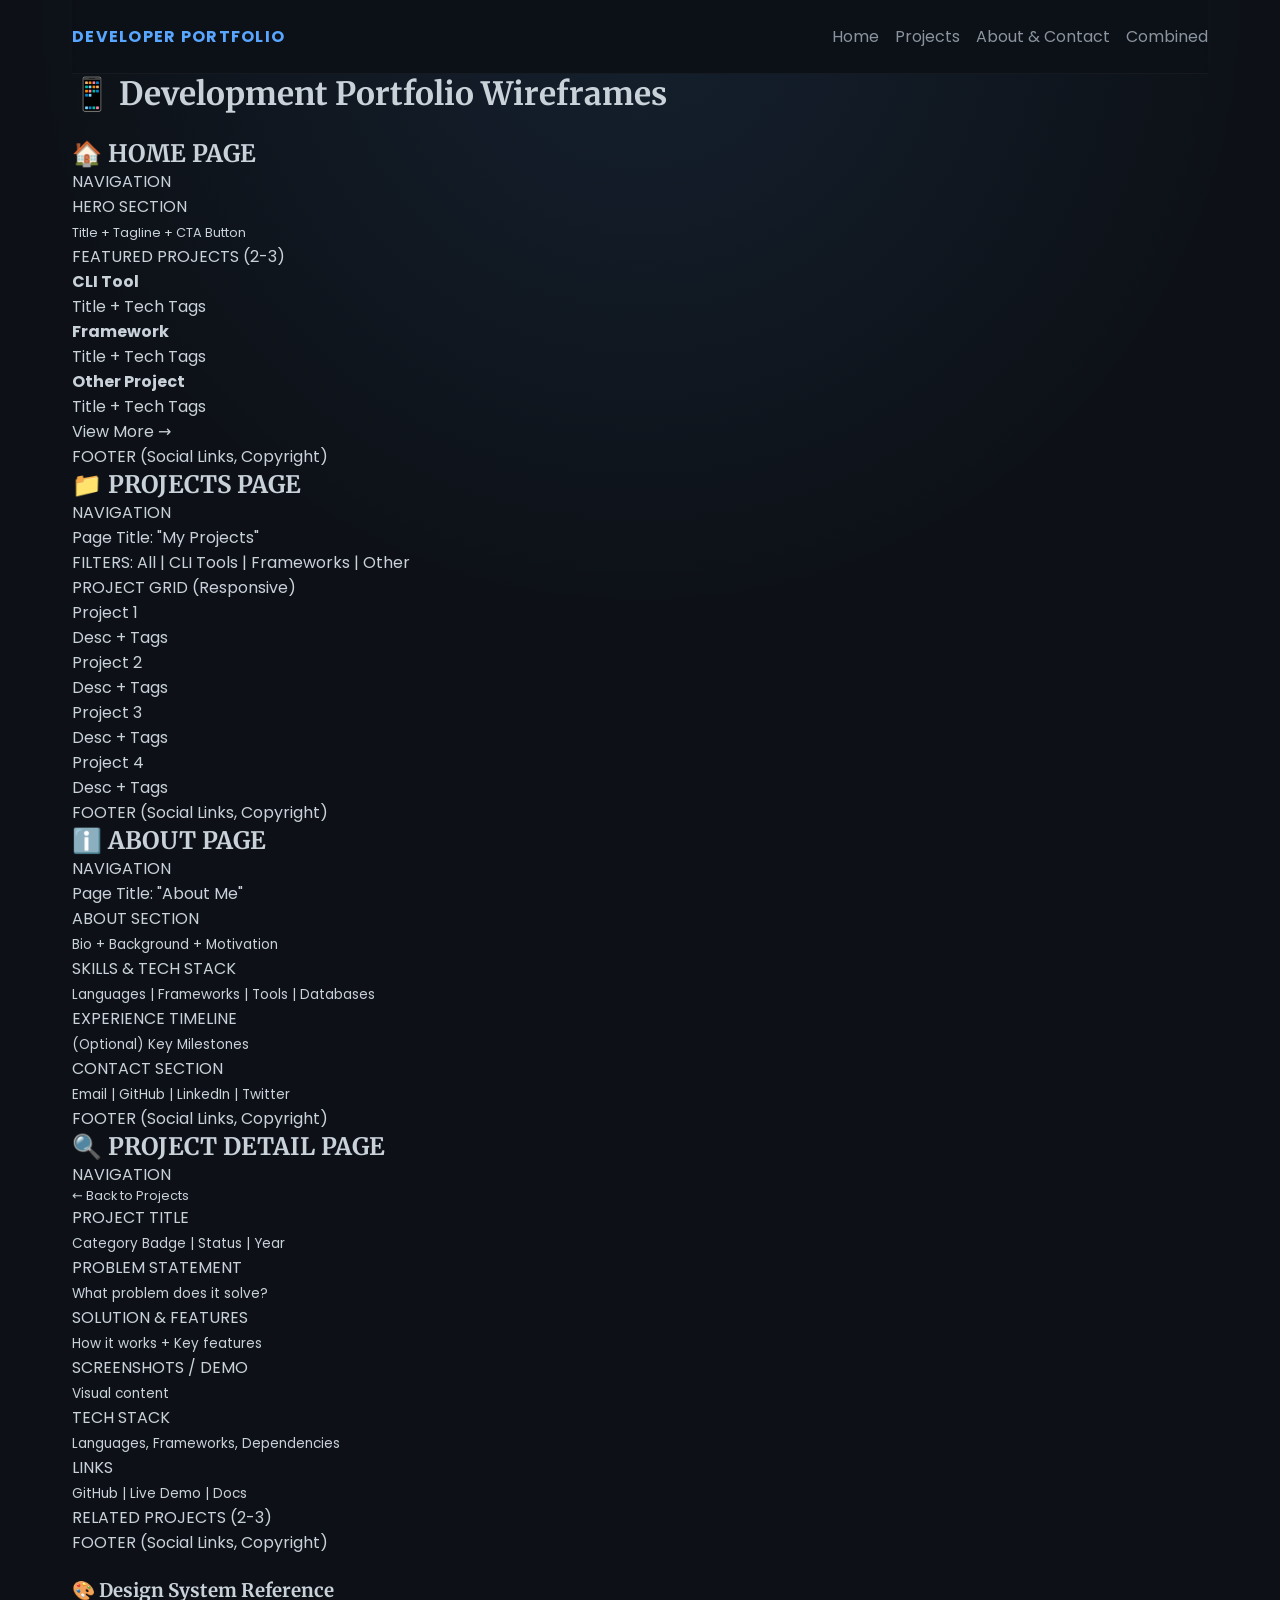
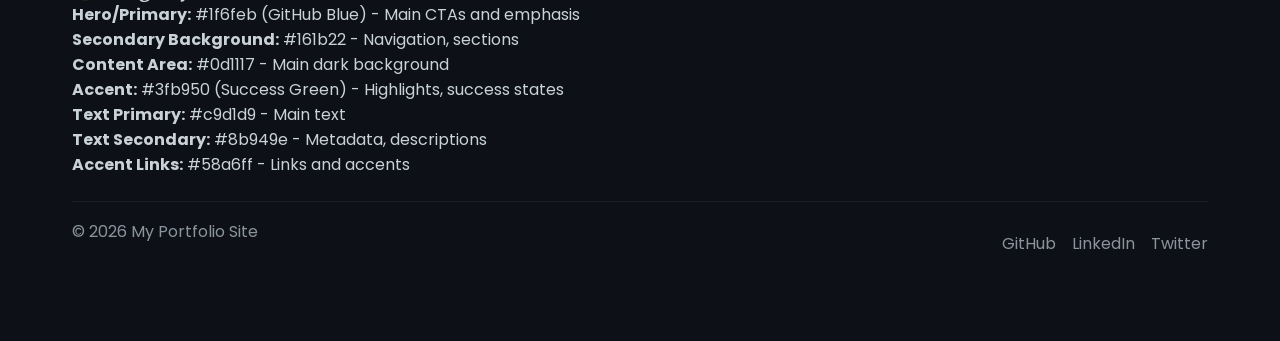
==== wireframe.html @ 4be0aa5b "1st commit" ====
<!DOCTYPE html>
<html lang="en">
<head>
    <meta charset="UTF-8">
    <meta name="viewport" content="width=device-width, initial-scale=1.0">
    <title>Development Portfolio Wireframes</title>
    <link rel="stylesheet" href="styles.css">
</head>
<body>
    <div class="site-wrapper">
        <header class="site-header" aria-label="Primary navigation">
            <nav class="header-nav">
                <span class="header-brand">Developer Portfolio</span>
                <div class="header-links">
                    <a href="index.html">Home</a>
                    <a href="projects.html">Projects</a>
                    <a href="about.html">About & Contact</a>
                    <a href="combined.html">Combined</a>
                </div>
            </nav>
        </header>
        <main class="page-main">
        <h1>📱 Development Portfolio Wireframes</h1>
        
        <div class="wireframes-grid">
            <!-- HOME PAGE -->
            <div class="wireframe">
                <h2>🏠 HOME PAGE</h2>
                
                <div class="wf-section wf-header">NAVIGATION</div>
                
                <div class="wf-section wf-hero">
                    HERO SECTION<br>
                    <span style="font-size: 0.8em;">Title + Tagline + CTA Button</span>
                </div>
                
                <div class="wf-section wf-main">FEATURED PROJECTS (2-3)</div>
                
                <div class="wf-grid">
                    <div class="wf-card">
                        <strong>CLI Tool</strong><br>
                        Title + Tech Tags
                    </div>
                    <div class="wf-card">
                        <strong>Framework</strong><br>
                        Title + Tech Tags
                    </div>
                    <div class="wf-card">
                        <strong>Other Project</strong><br>
                        Title + Tech Tags
                    </div>
                    <div class="wf-card">
                        View More →
                    </div>
                </div>
                
                <div class="wf-section wf-footer">FOOTER (Social Links, Copyright)</div>
            </div>
            
            <!-- PROJECTS PAGE -->
            <div class="wireframe">
                <h2>📁 PROJECTS PAGE</h2>
                
                <div class="wf-section wf-header">NAVIGATION</div>
                
                <div class="wf-section">Page Title: "My Projects"</div>
                
                <div class="wf-section wf-nav">
                    FILTERS: All | CLI Tools | Frameworks | Other
                </div>
                
                <div class="wf-section wf-main">PROJECT GRID (Responsive)</div>
                
                <div class="wf-grid">
                    <div class="wf-card">
                        Project 1<br>
                        Desc + Tags
                    </div>
                    <div class="wf-card">
                        Project 2<br>
                        Desc + Tags
                    </div>
                    <div class="wf-card">
                        Project 3<br>
                        Desc + Tags
                    </div>
                    <div class="wf-card">
                        Project 4<br>
                        Desc + Tags
                    </div>
                </div>
                
                <div class="wf-section wf-footer">FOOTER (Social Links, Copyright)</div>
            </div>
            
            <!-- ABOUT PAGE -->
            <div class="wireframe">
                <h2>ℹ️ ABOUT PAGE</h2>
                
                <div class="wf-section wf-header">NAVIGATION</div>
                
                <div class="wf-section">Page Title: "About Me"</div>
                
                <div class="wf-section">
                    ABOUT SECTION<br>
                    <span style="font-size: 0.85em;">Bio + Background + Motivation</span>
                </div>
                
                <div class="wf-section">
                    SKILLS & TECH STACK<br>
                    <span style="font-size: 0.85em;">Languages | Frameworks | Tools | Databases</span>
                </div>
                
                <div class="wf-section">
                    EXPERIENCE TIMELINE<br>
                    <span style="font-size: 0.85em;">(Optional) Key Milestones</span>
                </div>
                
                <div class="wf-section">
                    CONTACT SECTION<br>
                    <span style="font-size: 0.85em;">Email | GitHub | LinkedIn | Twitter</span>
                </div>
                
                <div class="wf-section wf-footer">FOOTER (Social Links, Copyright)</div>
            </div>
            
            <!-- PROJECT DETAIL PAGE -->
            <div class="wireframe">
                <h2>🔍 PROJECT DETAIL PAGE</h2>
                
                <div class="wf-section wf-header">NAVIGATION</div>
                
                <div class="wf-section" style="font-size: 0.8em;">← Back to Projects</div>
                
                <div class="wf-section wf-hero">
                    PROJECT TITLE<br>
                    <span style="font-size: 0.85em;">Category Badge | Status | Year</span>
                </div>
                
                <div class="wf-section">
                    PROBLEM STATEMENT<br>
                    <span style="font-size: 0.85em;">What problem does it solve?</span>
                </div>
                
                <div class="wf-section">
                    SOLUTION & FEATURES<br>
                    <span style="font-size: 0.85em;">How it works + Key features</span>
                </div>
                
                <div class="wf-section">
                    SCREENSHOTS / DEMO<br>
                    <span style="font-size: 0.85em;">Visual content</span>
                </div>
                
                <div class="wf-section">
                    TECH STACK<br>
                    <span style="font-size: 0.85em;">Languages, Frameworks, Dependencies</span>
                </div>
                
                <div class="wf-section">
                    LINKS<br>
                    <span style="font-size: 0.85em;">GitHub | Live Demo | Docs</span>
                </div>
                
                <div class="wf-section">
                    RELATED PROJECTS (2-3)
                </div>
                
                <div class="wf-section wf-footer">FOOTER (Social Links, Copyright)</div>
            </div>
        </div>
        
        <!-- LEGEND -->
        <div class="legend">
            <h3>🎨 Design System Reference</h3>
            <div class="legend-item">
                <div class="legend-box color-hero"></div>
                <span><strong>Hero/Primary:</strong> #1f6feb (GitHub Blue) - Main CTAs and emphasis</span>
            </div>
            <div class="legend-item">
                <div class="legend-box color-nav"></div>
                <span><strong>Secondary Background:</strong> #161b22 - Navigation, sections</span>
            </div>
            <div class="legend-item">
                <div class="legend-box color-content"></div>
                <span><strong>Content Area:</strong> #0d1117 - Main dark background</span>
            </div>
            <div class="legend-item">
                <div class="legend-box color-accent"></div>
                <span><strong>Accent:</strong> #3fb950 (Success Green) - Highlights, success states</span>
            </div>
            <div class="legend-item">
                <span><strong>Text Primary:</strong> #c9d1d9 - Main text</span>
            </div>
            <div class="legend-item">
                <span><strong>Text Secondary:</strong> #8b949e - Metadata, descriptions</span>
            </div>
            <div class="legend-item">
                <span><strong>Accent Links:</strong> #58a6ff - Links and accents</span>
            </div>
        </div>
        <footer class="site-footer">
            <p>&copy; 2026 My Portfolio Site</p>
            <div class="footer-links">
                <a href="https://github.com" target="_blank">GitHub</a>
                <a href="https://linkedin.com" target="_blank">LinkedIn</a>
                <a href="https://twitter.com" target="_blank">Twitter</a>
            </div>
        </footer>
    </main>
    </div>
    <script src="scripts.js"></script>
</body>
</html>
---- styles.css ----
/* Shared portfolio styles */
@import url('https://fonts.googleapis.com/css2?family=Merriweather:wght@400;700&family=Poppins:wght@300;400;600;700&display=swap');

:root {
    color-scheme: dark;
    /* color palette */
    --bg: #0d1117;
    --surface: #161b22;
    --surface-strong: #21262d;
    --border: #30363d;
    --accent: #58a6ff;
    --accent-strong: #79c0ff;
    --text: #c9d1d9;
    --muted: #8b949e;
    --success: #3fb950;
    --shadow: 0 18px 45px rgba(0, 0, 0, 0.25);

    /* spacing scale (multiples of 8px) */
    --space-1: 8px;
    --space-2: 16px;
    --space-3: 24px;
    --space-4: 32px;
    --space-5: 40px;
    --space-6: 48px;

    /* border radius tokens */
    --radius-sm: 8px;
    --radius-md: 16px;
    --radius-lg: 24px;
}

* {
    box-sizing: border-box;
}

html {
    scroll-behavior: smooth;
}

body {
    margin: 0;
    min-height: 100vh;
    font-family: 'Poppins', system-ui, -apple-system, BlinkMacSystemFont, "Segoe UI", sans-serif;
    background: radial-gradient(circle at top, rgba(88, 166, 255, 0.10), transparent 30%), var(--bg);
    color: var(--text);
}

h1, h2, h3, h4, h5, h6 {
    font-family: 'Merriweather', serif;
    font-weight: 700;
    color: var(--text);
    margin: 0;
}

a {
    color: inherit;
    text-decoration: none;
}

img {
    max-width: 100%;
}

button {
    font: inherit;
}

.site-wrapper {
    max-width: 1200px;
    margin: 0 auto;
    padding: 0 var(--space-3) var(--space-6);
}

.site-header,
.site-footer {
    width: 100%;
    padding: var(--space-3) 0;
}

.site-header {
    position: sticky;
    top: 0;
    z-index: 10;
    background: rgba(13, 17, 23, 0.92);
    backdrop-filter: blur(18px);
    border-bottom: 1px solid rgba(255, 255, 255, 0.04);
}

.header-nav {
    display: flex;
    align-items: center;
    justify-content: space-between;
    gap: 16px;
    flex-wrap: wrap;
}

.header-brand {
    font-size: 1rem;
    font-weight: 700;
    letter-spacing: 0.08em;
    text-transform: uppercase;
    color: var(--accent);
}

.header-links {
    display: flex;
    align-items: center;
    justify-content: flex-end;
    gap: var(--space-2);
    flex-wrap: wrap;
}

.header-links a {
    color: var(--muted);
    transition: color 0.2s ease;
}

.header-links a.active,
.header-links a:hover {
    color: var(--accent);
}

.hero,
.section-block {
    background: var(--surface);
    border: 1px solid var(--border);
    border-radius: 24px;
    box-shadow: var(--shadow);
}

.hero {
    padding: 48px;
    margin: 32px 0;
}

.hero h1 {
    margin: 0 0 18px;
    font-size: clamp(2.4rem, 4vw, 4.2rem);
    line-height: 1.02;
    color: var(--accent);
}

.hero p {
    margin: 0 0 28px;
    max-width: 720px;
    line-height: 1.8;
    color: var(--muted);
}

.cta-button,
.view-details,
.view-all,
.project-link,
.breadcrumb a {
    display: inline-flex;
    align-items: center;
    justify-content: center;
    gap: 0.5rem;
    padding: var(--space-2) var(--space-3);
    border-radius: 999px;
    border: 1px solid transparent;
    background: var(--accent);
    color: #0d1117;
    font-weight: 700;
    transition: transform 0.2s ease, background-color 0.2s ease;
}

.cta-button:hover,
.view-details:hover,
.view-all:hover,
.project-link:hover,
.breadcrumb a:hover {
    transform: translateY(-1px);
    background: #79c0ff;
}

.comparison-grid,
.featured-projects,
.projects-grid,
.skills-grid,
.experience-grid,
.project-card,
.related-projects,
.project-links,
.tech-stack-list {
    display: grid;
    gap: 20px;
}

.comparison-grid {
    grid-template-columns: repeat(auto-fit, minmax(300px, 1fr));
}

.comparison-card {
    background: rgba(255, 255, 255, 0.03);
    border: 1px solid rgba(115, 132, 145, 0.12);
    border-radius: 18px;
    padding: 24px;
}

.comparison-card h3 {
    margin-top: 0;
    color: var(--accent);
}

.comparison-card ul {
    margin: 16px 0 0;
    padding-left: 20px;
    color: var(--muted);
}

.comparison-card li {
    margin-bottom: 8px;
}

.iframe-grid {
    grid-template-columns: repeat(auto-fit, minmax(320px, 1fr));
}

.preview-panel {
    background: rgba(255, 255, 255, 0.03);
    border: 1px solid rgba(115, 132, 145, 0.12);
    border-radius: var(--radius-md);
    overflow: hidden;
    display: grid;
    gap: var(--space-1);
}

.panel-heading {
    display: flex;
    justify-content: space-between;
    align-items: flex-start;
    gap: var(--space-2);
    padding: var(--space-2) var(--space-3);
    border-bottom: 1px solid rgba(115, 132, 145, 0.12);
}

.panel-heading h3 {
    margin: 0;
    font-size: 1.1rem;
}

.panel-heading .preview-note {
margin: var(--space-1) 0 0;
    font-size: 0.95rem;
    color: var(--muted);
    max-width: 280px;
}

.panel-heading a {
    color: var(--accent);
    font-weight: 700;
    white-space: nowrap;
}

.preview-frame {
    width: 100%;
    min-height: 550px;
    border: none;
    background: #0d1117;
}

@media (max-width: 900px) {
    .preview-frame {
        min-height: 520px;
    }
}

@media (max-width: 620px) {
    .preview-frame {
        min-height: 420px;
    }
}

.featured-projects h2,
.projects-page h1,
.about-page h1,
.project-detail-page h1,
.section-title {
    font-size: 1.75rem;
    margin-bottom: 12px;
    color: var(--text);
}

.project-card,
.related-project-card,
.skill-category,
.experience-item,
.contact-section,
.tech-item,
.screenshot-placeholder,
.code-snippet,
.project-links .link-group,
.project-hero,
.problem-statement,
.solution-section,
.tech-stack-section,
.related-projects {
    padding: 24px;
}

.project-card,
.related-project-card,
.skill-category,
.experience-item,
.screenshot-placeholder,
.code-snippet,
.project-links .link-group,
.tech-stack-item {
    border-radius: 18px;
    background: rgba(255, 255, 255, 0.03);
    border: 1px solid rgba(115, 132, 145, 0.12);
}

.project-card h3,
.related-project-card h3,
.skill-category h3,
.experience-item h3 {
    margin: 0 0 10px;
    color: #ffffff;
}

.project-card p,
.related-project-card p,
.skill-category p,
.experience-item p,
.tech-item,
.contact-info p,
.project-hero p {
    margin: 0;
    color: var(--muted);
    line-height: 1.75;
}

.tech-tags,
.skill-list,
.project-metadata,
.contact-info {
    display: flex;
    flex-wrap: wrap;
    gap: 10px;
    align-items: center;
}

.tag,
.skill-tag,
.category-badge,
.status-badge,
.year,
.breadcrumb a,
.filter-btn {
    display: inline-flex;
    align-items: center;
    padding: var(--space-1) var(--space-2);
    border-radius: 999px;
    background: rgba(88, 166, 255, 0.12);
    color: var(--muted);
    font-size: 0.85rem;
}

.category-badge,
.status-badge,
.year {
    font-weight: 700;
    color: var(--text);
    background: rgba(56, 139, 255, 0.16);
}

.status-badge {
    background: rgba(63, 185, 80, 0.16);
}

.project-metadata {
    gap: 12px;
    margin-top: 16px;
}

.filters {
    grid-template-columns: repeat(4, minmax(0, auto));
    margin-bottom: 24px;
}

.filter-btn {
    border: 1px solid rgba(255, 255, 255, 0.08);
    background: var(--surface);
    cursor: pointer;
    transition: background-color 0.2s ease, border-color 0.2s ease;
}

.filter-btn:hover,
.filter-btn.active {
    background: rgba(88, 166, 255, 0.16);
    border-color: var(--accent);
    color: var(--accent);
}

.projects-grid {
    grid-template-columns: repeat(auto-fit, minmax(260px, 1fr));
}

.project-card .category-badge {
    margin-top: 16px;
}

.view-more {
    display: flex;
    justify-content: center;
    margin-top: 20px;
}

.about-section,
.skills-section,
.experience-section,
.contact-section,
.project-hero,
.problem-statement,
.solution-section,
.tech-stack-section,
.related-projects {
    margin-bottom: 24px;
}

.skills-grid {
    grid-template-columns: repeat(auto-fit, minmax(220px, 1fr));
}

.skill-category {
    display: grid;
    gap: 16px;
}

.skill-list {
    justify-content: flex-start;
}

.skill-tag {
    background: rgba(63, 185, 80, 0.14);
    color: #b5f2a1;
}

.experience-grid {
    display: grid;
    gap: 16px;
}

.experience-item .time-period {
    margin: 8px 0 0;
    color: var(--accent);
    font-size: 0.95rem;
}

.contact-info {
    display: grid;
    gap: 12px;
}

.contact-info a {
    color: var(--accent);
}

.project-hero {
    display: grid;
    gap: 16px;
}

.project-header {
    display: flex;
    flex-wrap: wrap;
    justify-content: space-between;
    gap: 16px;
    align-items: flex-start;
}

.project-header h1 {
    margin: 0;
    font-size: clamp(2rem, 3vw, 3rem);
}

.project-tagline {
    max-width: 720px;
}

.screenshot-placeholder {
    min-height: 180px;
    display: grid;
    place-items: center;
    text-align: center;
    color: var(--muted);
}

.code-snippet {
    background: #010409;
    border: 1px solid rgba(115, 132, 145, 0.12);
    overflow-x: auto;
}

.code-snippet pre {
    margin: 0;
    padding: 20px;
    color: #c9d1d9;
    font-family: ui-monospace, SFMono-Regular, Menlo, Monaco, Consolas, "Liberation Mono", "Courier New", monospace;
    font-size: 0.95rem;
    line-height: 1.65;
}

.project-links .link-group {
    border: none;
    background: rgba(0, 0, 0, 0.06);
}

.project-links .link-group a {
    width: 100%;
    display: block;
    color: var(--text);
}

.related-projects {
    grid-template-columns: repeat(auto-fit, minmax(240px, 1fr));
}

.site-footer {
    display: flex;
    justify-content: space-between;
    align-items: center;
    flex-wrap: wrap;
    gap: 10px;
    padding-top: 16px;
    border-top: 1px solid rgba(255, 255, 255, 0.06);
    color: var(--muted);
}

.footer-links {
    display: flex;
    gap: 16px;
    flex-wrap: wrap;
}

.footer-links a {
    color: var(--muted);
}

.footer-links a:hover {
    color: var(--accent);
}

@media (max-width: 860px) {
    .hero,
    .project-card,
    .skill-category,
    .experience-item,
    .project-hero,
    .problem-statement,
    .solution-section,
    .tech-stack-section,
    .related-projects,
    .project-links {
        padding: 20px;
    }

    .filters {
        grid-template-columns: repeat(2, minmax(0, 1fr));
    }

    .header-nav {
        justify-content: center;
    }
}

.breadcrumb {
    margin-bottom: 16px;
}

.breadcrumb a {
    display: inline-flex;
    color: var(--accent);
    font-weight: 700;
}

#main {
    padding-top: var(--space-4);
}

/* Two-column layout: main content + sidebar. Uses CSS Grid and is responsive. */
.two-column {
    display: grid;
    grid-template-columns: 1fr 320px;
    gap: var(--space-4);
    align-items: start;
}

/* Make the sidebar collapse under main content on small screens */
@media (max-width: 900px) {
    .two-column {
        grid-template-columns: 1fr;
    }
}

/* Page main uses grid for vertical rhythm */
.page-main {
    display: grid;
    gap: var(--space-3);
}

/* Baseline content styles to avoid unstyled default output */
p {
    margin: 0 0 var(--space-3) 0;
    color: var(--muted);
    line-height: 1.7;
}

ul, ol {
    margin: 0 0 var(--space-3) 0;
    padding-left: 1.25rem;
    color: var(--muted);
}

li {
    margin-bottom: calc(var(--space-1) / 2);
}

nav ul {
    list-style: none;
    margin: 0;
    padding: 0;
    display: flex;
    gap: var(--space-2);
    align-items: center;
}

/* Form controls: consistent sizing and spacing */
input[type="text"],
input[type="email"],
textarea,
select {
    width: 100%;
    padding: var(--space-2);
    border-radius: var(--radius-sm);
    border: 1px solid var(--border);
    background: var(--surface);
    color: var(--text);
    outline: none;
}

input:focus, textarea:focus, select:focus {
    border-color: var(--accent);
    box-shadow: 0 0 0 4px rgba(88,166,255,0.06);
}

/* Make images that sit in columns behave */
.column-img {
    width: 100%;
    height: auto;
    display: block;
    border-radius: var(--radius-sm);
}

/* Small utility classes */
.text-muted { color: var(--muted); }
.text-center { text-align: center; }
.mb-1 { margin-bottom: var(--space-1); }
.mb-2 { margin-bottom: var(--space-2); }
.mb-3 { margin-bottom: var(--space-3); }

@media (max-width: 768px) {
    /* Tablet adjustments */
    .site-wrapper {
        padding: 0 var(--space-2) var(--space-5);
    }

    .hero {
        padding: var(--space-3);
    }

    .preview-frame {
        min-height: 480px;
    }

    .comparison-grid,
    .projects-grid {
        grid-template-columns: repeat(auto-fit, minmax(220px, 1fr));
    }

    .filters {
        grid-template-columns: repeat(2, minmax(0, 1fr));
    }

    .project-header {
        gap: var(--space-2);
    }
}

@media (max-width: 620px) {
    .site-wrapper {
        padding: 0 16px 32px;
    }

    .hero,
    .project-card,
    .skill-category,
    .experience-item,
    .project-hero,
    .problem-statement,
    .solution-section,
    .tech-stack-section,
    .related-projects,
    .project-links {
        padding: 16px;
    }

    .header-links {
        justify-content: center;
        gap: 12px;
    }

    .project-header {
        flex-direction: column;
    }

    .projects-grid,
    .related-projects,
    .skills-grid {
        grid-template-columns: 1fr;
    }
}

@media (max-width: 320px) {
    /* Narrow mobile phones */
    body {
        font-size: 14px;
    }

    .site-wrapper {
        padding: 0 8px 24px;
    }

    .hero {
        padding: var(--space-2);
        margin: var(--space-3) 0;
    }

    .hero h1 {
        font-size: 1.6rem;
        line-height: 1.05;
    }

    .cta-button,
    .view-details,
    .view-all,
    .project-link {
        padding: var(--space-1) var(--space-2);
    }

    .preview-frame {
        min-height: 360px;
    }
}

@media (min-width: 1200px) {
    /* Desktop enhancements */
    .site-wrapper {
        padding-left: var(--space-4);
        padding-right: var(--space-4);
    }

    .two-column {
        grid-template-columns: 1fr 360px;
    }

    .projects-grid {
        grid-template-columns: repeat(3, minmax(240px, 1fr));
    }

    .hero {
        padding: var(--space-6);
    }
}
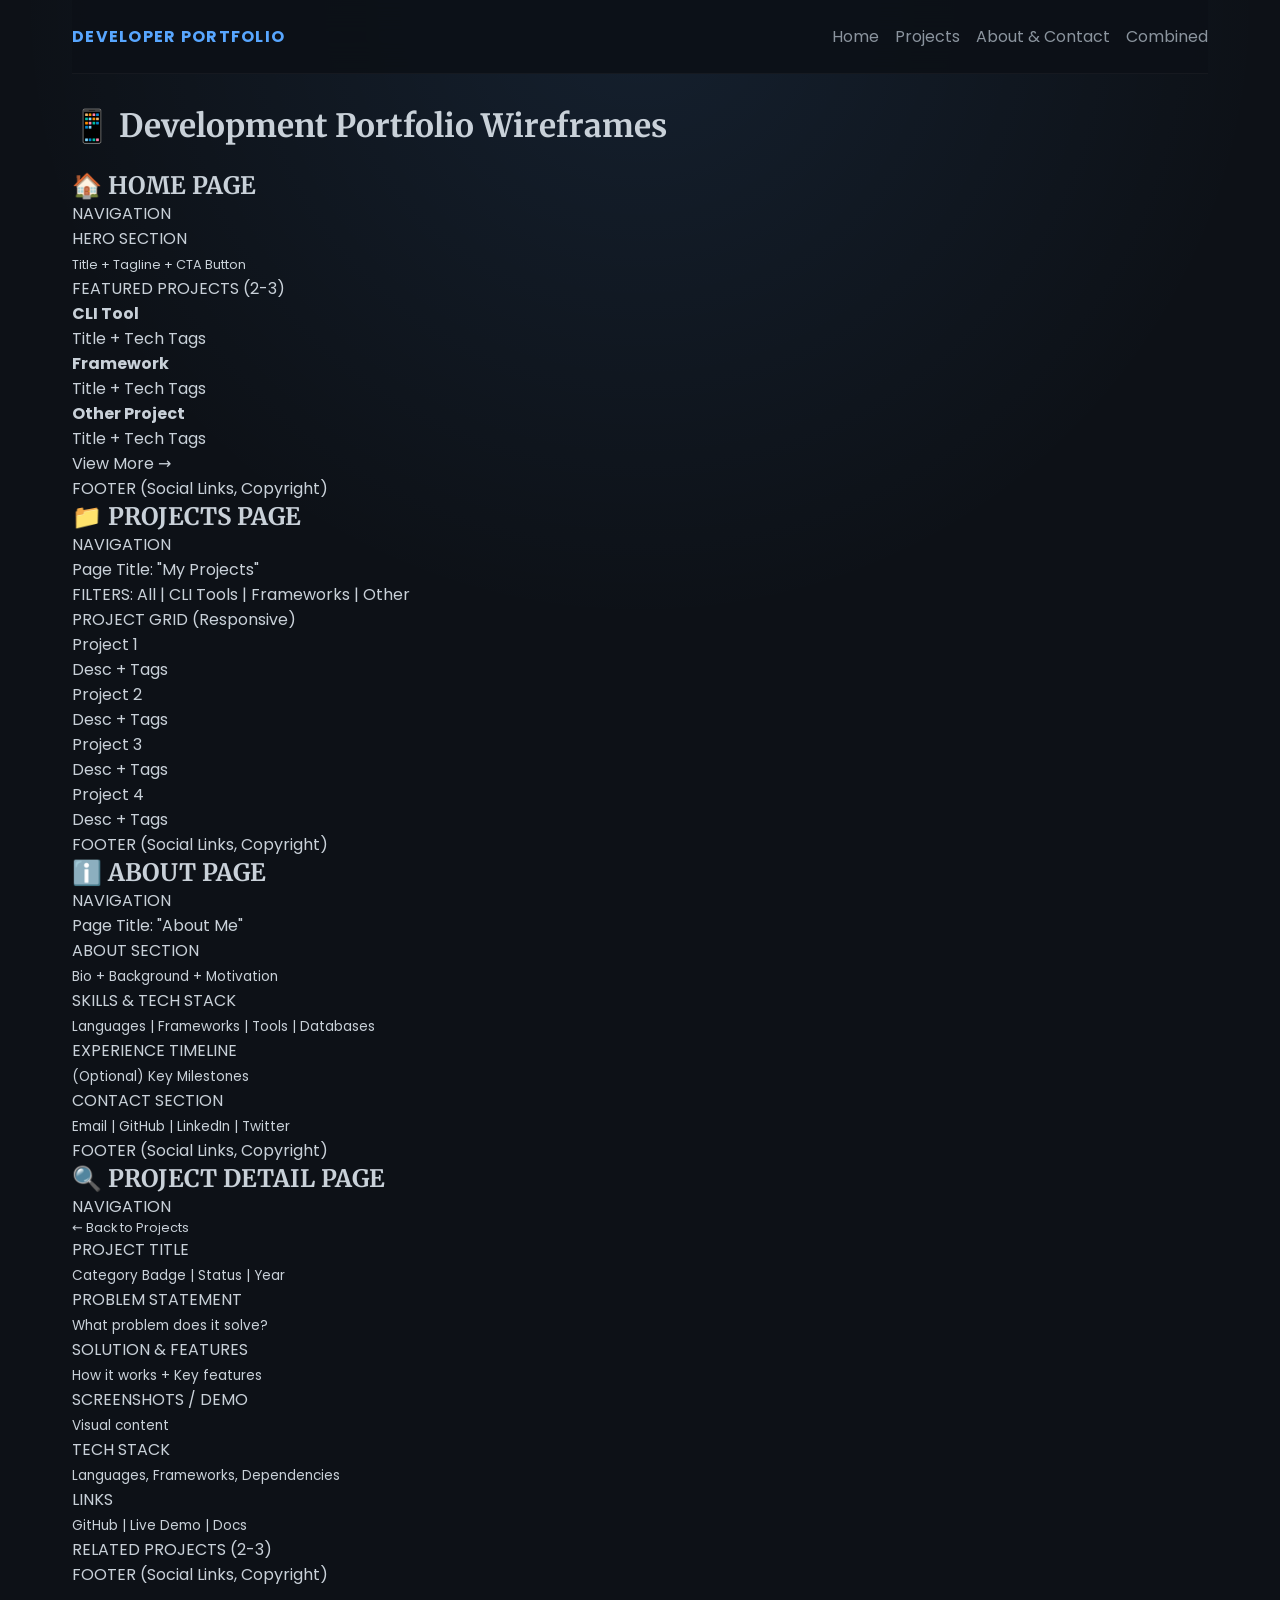
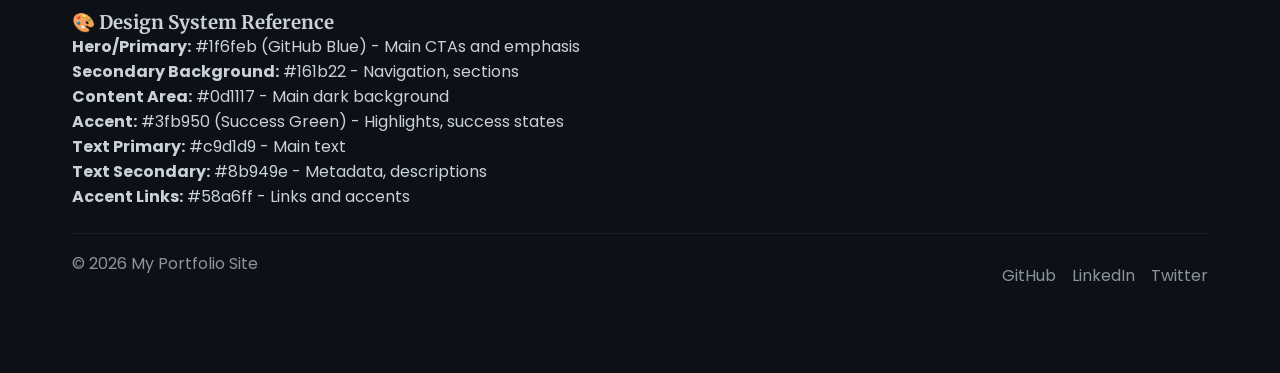
==== commit 7bbced10: "wave run" ====
--- a/wireframe.html
+++ b/wireframe.html
@@ -19,7 +19,7 @@
                 </div>
             </nav>
         </header>
-        <main class="page-main">
+        <main id="main" class="page-main">
         <h1>📱 Development Portfolio Wireframes</h1>
         
         <div class="wireframes-grid">
@@ -202,9 +202,9 @@
         <footer class="site-footer">
             <p>&copy; 2026 My Portfolio Site</p>
             <div class="footer-links">
-                <a href="https://github.com" target="_blank">GitHub</a>
-                <a href="https://linkedin.com" target="_blank">LinkedIn</a>
-                <a href="https://twitter.com" target="_blank">Twitter</a>
+                <a href="https://github.com" target="_blank" rel="noopener noreferrer">GitHub</a>
+                <a href="https://linkedin.com" target="_blank" rel="noopener noreferrer">LinkedIn</a>
+                <a href="https://twitter.com" target="_blank" rel="noopener noreferrer">Twitter</a>
             </div>
         </footer>
     </main>
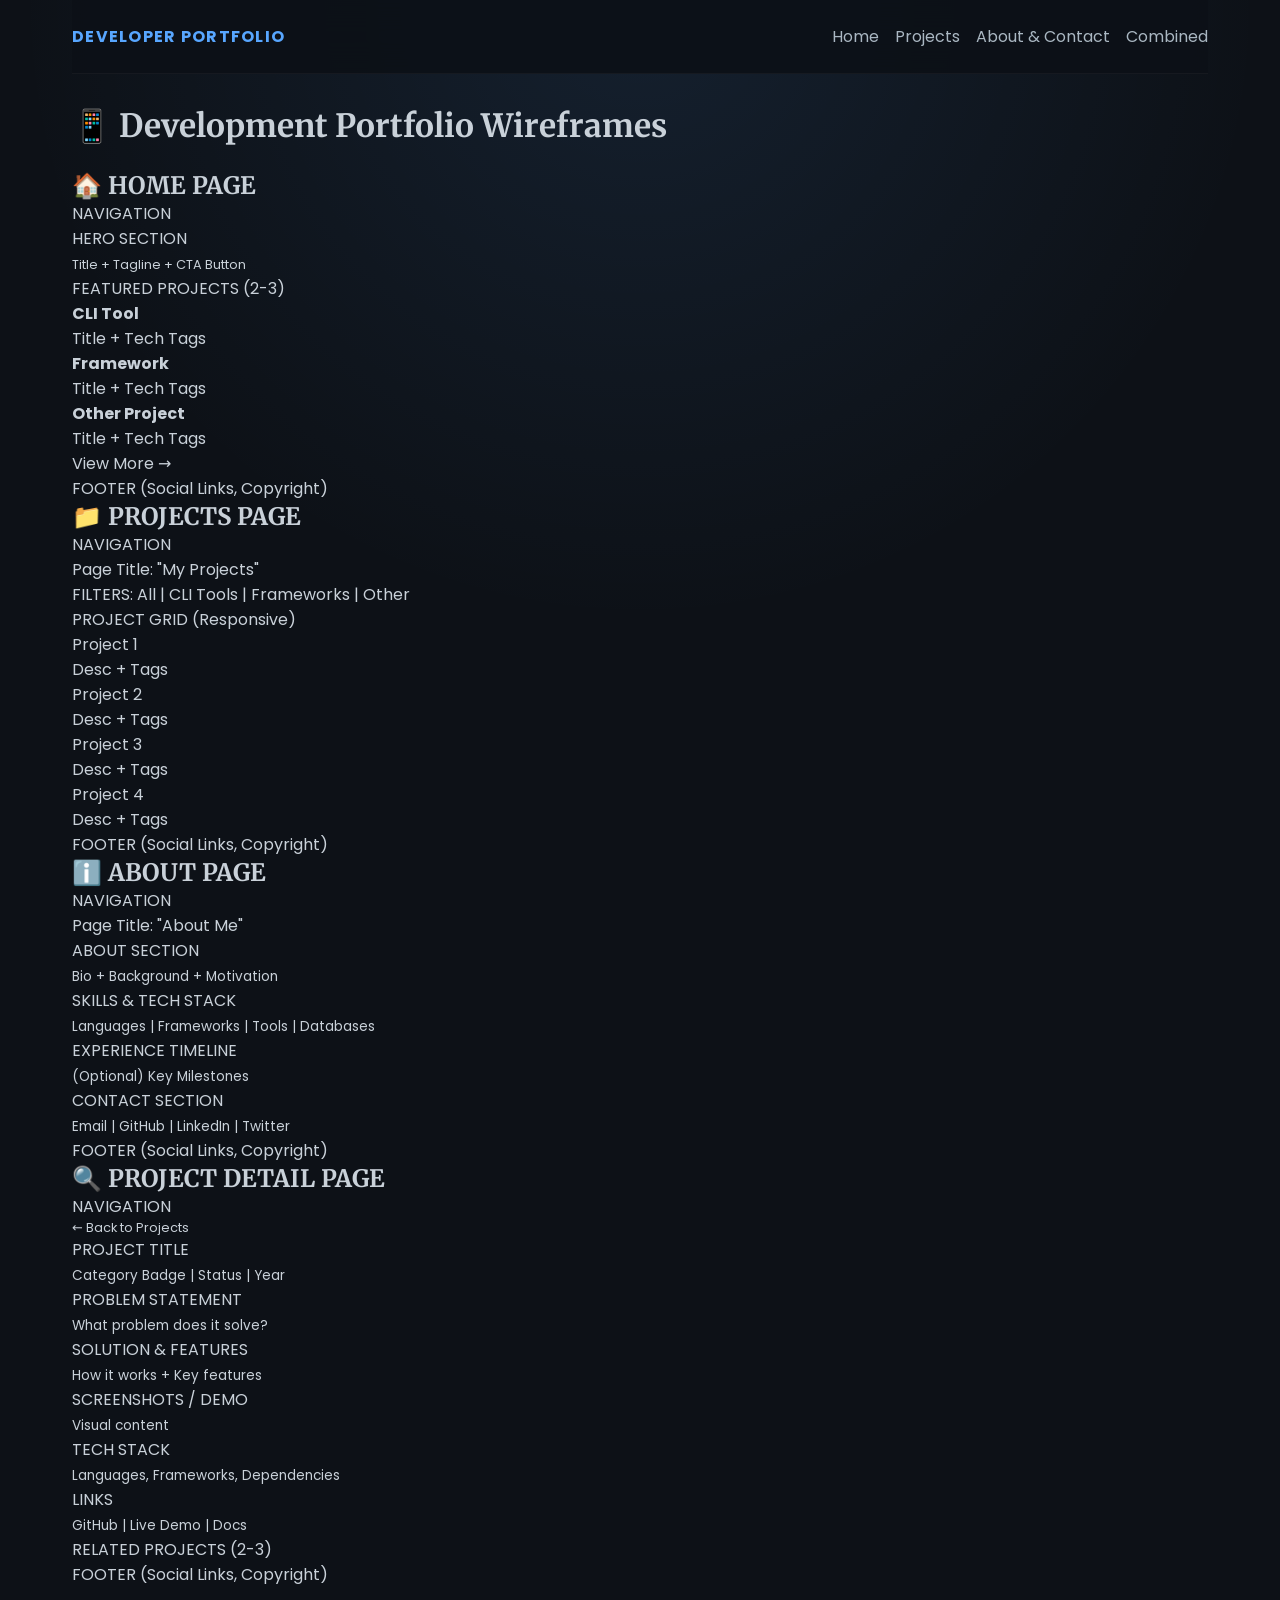
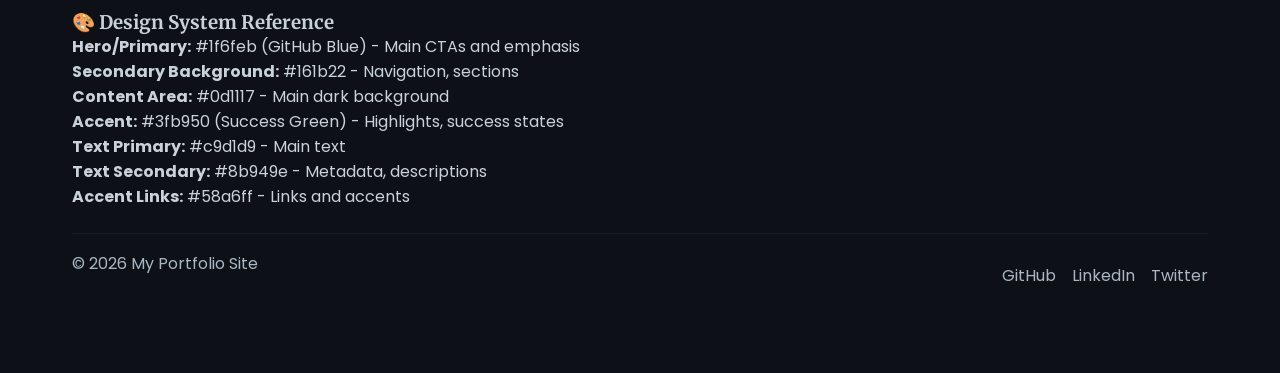
==== commit f980138f: "index.html root URL 1st correction" ====
--- a/wireframe.html
+++ b/wireframe.html
@@ -4,7 +4,7 @@
     <meta charset="UTF-8">
     <meta name="viewport" content="width=device-width, initial-scale=1.0">
     <title>Development Portfolio Wireframes</title>
-    <link rel="stylesheet" href="styles.css">
+    <link rel="stylesheet" href="css/styles.css">
 </head>
 <body>
     <div class="site-wrapper">
@@ -13,9 +13,9 @@
                 <span class="header-brand">Developer Portfolio</span>
                 <div class="header-links">
                     <a href="index.html">Home</a>
-                    <a href="projects.html">Projects</a>
-                    <a href="about.html">About & Contact</a>
-                    <a href="combined.html">Combined</a>
+                    <a href="pages/projects.html">Projects</a>
+                    <a href="pages/about.html">About & Contact</a>
+                    <a href="pages/combined.html">Combined</a>
                 </div>
             </nav>
         </header>
--- a/css/styles.css
+++ b/css/styles.css
@@ -0,0 +1,814 @@
+/* Shared portfolio styles */
+@import url('https://fonts.googleapis.com/css2?family=Merriweather:wght@400;700&family=Poppins:wght@300;400;600;700&display=swap');
+
+:root {
+    color-scheme: dark;
+    /* color palette */
+    --bg: #0d1117;
+    --surface: #161b22;
+    --surface-strong: #21262d;
+    --border: #30363d;
+    --accent: #58a6ff;
+    --accent-strong: #79c0ff;
+    --text: #c9d1d9;
+    --muted: #aab7c2; /* increased contrast for body copy against dark background */
+    --success: #3fb950;
+    --shadow: 0 18px 45px rgba(0, 0, 0, 0.25);
+
+    /* spacing scale (multiples of 8px) */
+    --space-1: 8px;
+    --space-2: 16px;
+    --space-3: 24px;
+    --space-4: 32px;
+    --space-5: 40px;
+    --space-6: 48px;
+
+    /* border radius tokens */
+    --radius-sm: 8px;
+    --radius-md: 16px;
+    --radius-lg: 24px;
+}
+
+* {
+    box-sizing: border-box;
+}
+
+html {
+    scroll-behavior: smooth;
+}
+
+body {
+    margin: 0;
+    min-height: 100vh;
+    font-family: 'Poppins', system-ui, -apple-system, BlinkMacSystemFont, "Segoe UI", sans-serif;
+    background: radial-gradient(circle at top, rgba(88, 166, 255, 0.10), transparent 30%), var(--bg);
+    color: var(--text);
+}
+
+h1, h2, h3, h4, h5, h6 {
+    font-family: 'Merriweather', serif;
+    font-weight: 700;
+    color: var(--text);
+    margin: 0;
+}
+
+a {
+    color: inherit;
+    text-decoration: none;
+}
+
+img {
+    max-width: 100%;
+}
+
+button {
+    font: inherit;
+}
+
+.site-wrapper {
+    max-width: 1200px;
+    margin: 0 auto;
+    padding: 0 var(--space-3) var(--space-6);
+}
+
+.site-header,
+.site-footer {
+    width: 100%;
+    padding: var(--space-3) 0;
+}
+
+.site-header {
+    position: sticky;
+    top: 0;
+    z-index: 10;
+    background: rgba(13, 17, 23, 0.92);
+    backdrop-filter: blur(18px);
+    border-bottom: 1px solid rgba(255, 255, 255, 0.04);
+}
+
+.header-nav {
+    display: flex;
+    align-items: center;
+    justify-content: space-between;
+    gap: 16px;
+    flex-wrap: wrap;
+}
+
+.header-brand {
+    font-size: 1rem;
+    font-weight: 700;
+    letter-spacing: 0.08em;
+    text-transform: uppercase;
+    color: var(--accent);
+}
+
+.header-links {
+    display: flex;
+    align-items: center;
+    justify-content: flex-end;
+    gap: var(--space-2);
+    flex-wrap: wrap;
+}
+
+.header-links a {
+    color: var(--muted);
+    transition: color 0.2s ease;
+}
+
+.header-links a.active,
+.header-links a:hover {
+    color: var(--accent);
+}
+
+.hero,
+.section-block {
+    background: var(--surface);
+    border: 1px solid var(--border);
+    border-radius: 24px;
+    box-shadow: var(--shadow);
+}
+
+.hero {
+    padding: 48px;
+    margin: 32px 0;
+}
+
+.hero h1 {
+    margin: 0 0 18px;
+    font-size: clamp(2.4rem, 4vw, 4.2rem);
+    line-height: 1.02;
+    color: var(--accent);
+}
+
+.hero p {
+    margin: 0 0 28px;
+    max-width: 720px;
+    line-height: 1.8;
+    color: var(--muted);
+}
+
+.cta-button,
+.view-details,
+.view-all,
+.project-link,
+.breadcrumb a {
+    display: inline-flex;
+    align-items: center;
+    justify-content: center;
+    gap: 0.5rem;
+    padding: var(--space-2) var(--space-3);
+    border-radius: 999px;
+    border: 1px solid transparent;
+    background: var(--accent);
+    color: #0d1117;
+    font-weight: 700;
+    transition: transform 0.2s ease, background-color 0.2s ease;
+}
+
+.cta-button:hover,
+.view-details:hover,
+.view-all:hover,
+.project-link:hover,
+.breadcrumb a:hover {
+    transform: translateY(-1px);
+    background: #79c0ff;
+}
+
+.comparison-grid,
+.featured-projects,
+.projects-grid,
+.skills-grid,
+.experience-grid,
+.project-card,
+.related-projects,
+.project-links,
+.tech-stack-list {
+    display: grid;
+    gap: 20px;
+}
+
+.comparison-grid {
+    grid-template-columns: repeat(auto-fit, minmax(300px, 1fr));
+}
+
+.comparison-card {
+    background: rgba(255, 255, 255, 0.03);
+    border: 1px solid rgba(115, 132, 145, 0.12);
+    border-radius: 18px;
+    padding: 24px;
+}
+
+.comparison-card h3 {
+    margin-top: 0;
+    color: var(--accent);
+}
+
+.comparison-card ul {
+    margin: 16px 0 0;
+    padding-left: 20px;
+    color: var(--muted);
+}
+
+.comparison-card li {
+    margin-bottom: 8px;
+}
+
+.iframe-grid {
+    grid-template-columns: repeat(auto-fit, minmax(320px, 1fr));
+}
+
+.preview-panel {
+    background: rgba(255, 255, 255, 0.03);
+    border: 1px solid rgba(115, 132, 145, 0.12);
+    border-radius: var(--radius-md);
+    overflow: hidden;
+    display: grid;
+    gap: var(--space-1);
+}
+
+.panel-heading {
+    display: flex;
+    justify-content: space-between;
+    align-items: flex-start;
+    gap: var(--space-2);
+    padding: var(--space-2) var(--space-3);
+    border-bottom: 1px solid rgba(115, 132, 145, 0.12);
+}
+
+.panel-heading h3 {
+    margin: 0;
+    font-size: 1.1rem;
+}
+
+.panel-heading .preview-note {
+margin: var(--space-1) 0 0;
+    font-size: 0.95rem;
+    color: var(--muted);
+    max-width: 280px;
+}
+
+.panel-heading a {
+    color: var(--accent);
+    font-weight: 700;
+    white-space: nowrap;
+}
+
+.preview-frame {
+    width: 100%;
+    min-height: 550px;
+    border: none;
+    background: #0d1117;
+}
+
+@media (max-width: 900px) {
+    .preview-frame {
+        min-height: 520px;
+    }
+}
+
+@media (max-width: 620px) {
+    .preview-frame {
+        min-height: 420px;
+    }
+}
+
+.featured-projects h2,
+.projects-page h1,
+.about-page h1,
+.project-detail-page h1,
+.section-title {
+    font-size: 1.75rem;
+    margin-bottom: 12px;
+    color: var(--text);
+}
+
+.project-card,
+.related-project-card,
+.skill-category,
+.experience-item,
+.contact-section,
+.tech-item,
+.screenshot-placeholder,
+.code-snippet,
+.project-links .link-group,
+.project-hero,
+.problem-statement,
+.solution-section,
+.tech-stack-section,
+.related-projects {
+    padding: 24px;
+}
+
+.project-card,
+.related-project-card,
+.skill-category,
+.experience-item,
+.screenshot-placeholder,
+.code-snippet,
+.project-links .link-group,
+.tech-stack-item {
+    border-radius: 18px;
+    background: rgba(255, 255, 255, 0.03);
+    border: 1px solid rgba(115, 132, 145, 0.12);
+}
+
+.project-card h3,
+.related-project-card h3,
+.skill-category h3,
+.experience-item h3 {
+    margin: 0 0 10px;
+    color: #ffffff;
+}
+
+.project-card p,
+.related-project-card p,
+.skill-category p,
+.experience-item p,
+.tech-item,
+.contact-info p,
+.project-hero p {
+    margin: 0;
+    color: var(--muted);
+    line-height: 1.75;
+}
+
+.tech-tags,
+.skill-list,
+.project-metadata,
+.contact-info {
+    display: flex;
+    flex-wrap: wrap;
+    gap: 10px;
+    align-items: center;
+}
+
+.tag,
+.skill-tag,
+.category-badge,
+.status-badge,
+.year,
+.breadcrumb a,
+.filter-btn {
+    display: inline-flex;
+    align-items: center;
+    padding: var(--space-1) var(--space-2);
+    border-radius: 999px;
+    background: rgba(88, 166, 255, 0.12);
+color: var(--text); /* use stronger text for badges to meet WCAG AA */
+    font-size: 0.85rem;
+}
+
+.category-badge,
+.status-badge,
+.year {
+    font-weight: 700;
+    color: var(--text);
+    background: rgba(56, 139, 255, 0.16);
+}
+
+.status-badge {
+    background: rgba(63, 185, 80, 0.16);
+}
+
+.project-metadata {
+    gap: 12px;
+    margin-top: 16px;
+}
+
+.filters {
+    grid-template-columns: repeat(4, minmax(0, auto));
+    margin-bottom: 24px;
+}
+
+.filter-btn {
+    border: 1px solid rgba(255, 255, 255, 0.08);
+    background: var(--surface);
+    cursor: pointer;
+    transition: background-color 0.2s ease, border-color 0.2s ease;
+}
+
+.filter-btn:hover,
+.filter-btn.active {
+    background: rgba(88, 166, 255, 0.16);
+    border-color: var(--accent);
+    color: var(--accent);
+}
+
+.projects-grid {
+    grid-template-columns: repeat(auto-fit, minmax(260px, 1fr));
+}
+
+.project-card .category-badge {
+    margin-top: 16px;
+}
+
+.view-more {
+    display: flex;
+    justify-content: center;
+    margin-top: 20px;
+}
+
+.about-section,
+.skills-section,
+.experience-section,
+.contact-section,
+.project-hero,
+.problem-statement,
+.solution-section,
+.tech-stack-section,
+.related-projects {
+    margin-bottom: 24px;
+}
+
+.skills-grid {
+    grid-template-columns: repeat(auto-fit, minmax(220px, 1fr));
+}
+
+.skill-category {
+    display: grid;
+    gap: 16px;
+}
+
+.skill-list {
+    justify-content: flex-start;
+}
+
+.skill-tag {
+    background: rgba(63, 185, 80, 0.14);
+    color: #b5f2a1;
+}
+
+.experience-grid {
+    display: grid;
+    gap: 16px;
+}
+
+.experience-item .time-period {
+    margin: 8px 0 0;
+    color: var(--accent);
+    font-size: 0.95rem;
+}
+
+.contact-info {
+    display: grid;
+    gap: 12px;
+}
+
+.contact-info a {
+    color: var(--accent);
+}
+
+.project-hero {
+    display: grid;
+    gap: 16px;
+}
+
+.project-header {
+    display: flex;
+    flex-wrap: wrap;
+    justify-content: space-between;
+    gap: 16px;
+    align-items: flex-start;
+}
+
+.project-header h1 {
+    margin: 0;
+    font-size: clamp(2rem, 3vw, 3rem);
+}
+
+.project-tagline {
+    max-width: 720px;
+}
+
+.screenshot-placeholder {
+    min-height: 180px;
+    display: grid;
+    place-items: center;
+    text-align: center;
+    color: var(--muted);
+}
+
+.code-snippet {
+    background: #010409;
+    border: 1px solid rgba(115, 132, 145, 0.12);
+    overflow-x: auto;
+}
+
+.code-snippet pre {
+    margin: 0;
+    padding: 20px;
+    color: #c9d1d9;
+    font-family: ui-monospace, SFMono-Regular, Menlo, Monaco, Consolas, "Liberation Mono", "Courier New", monospace;
+    font-size: 0.95rem;
+    line-height: 1.65;
+}
+
+.project-links .link-group {
+    border: none;
+    background: rgba(0, 0, 0, 0.06);
+}
+
+.project-links .link-group a {
+    width: 100%;
+    display: block;
+    color: var(--text);
+}
+
+.related-projects {
+    grid-template-columns: repeat(auto-fit, minmax(240px, 1fr));
+}
+
+.site-footer {
+    display: flex;
+    justify-content: space-between;
+    align-items: center;
+    flex-wrap: wrap;
+    gap: 10px;
+    padding-top: 16px;
+    border-top: 1px solid rgba(255, 255, 255, 0.06);
+    color: var(--muted);
+}
+
+.footer-links {
+    display: flex;
+    gap: 16px;
+    flex-wrap: wrap;
+}
+
+.footer-links a {
+    color: var(--muted);
+}
+
+.footer-links a:hover {
+    color: var(--accent);
+}
+
+@media (max-width: 860px) {
+    .hero,
+    .project-card,
+    .skill-category,
+    .experience-item,
+    .project-hero,
+    .problem-statement,
+    .solution-section,
+    .tech-stack-section,
+    .related-projects,
+    .project-links {
+        padding: 20px;
+    }
+
+    .filters {
+        grid-template-columns: repeat(2, minmax(0, 1fr));
+    }
+
+    .header-nav {
+        justify-content: center;
+    }
+}
+
+.breadcrumb {
+    margin-bottom: 16px;
+}
+
+.breadcrumb a {
+    display: inline-flex;
+    color: var(--accent);
+    font-weight: 700;
+}
+
+#main {
+    padding-top: var(--space-4);
+}
+
+/* Two-column layout: main content + sidebar. Uses CSS Grid and is responsive. */
+.two-column {
+    display: grid;
+    grid-template-columns: 1fr 320px;
+    gap: var(--space-4);
+    align-items: start;
+}
+
+/* Make the sidebar collapse under main content on small screens */
+@media (max-width: 900px) {
+    .two-column {
+        grid-template-columns: 1fr;
+    }
+}
+
+/* Page main uses grid for vertical rhythm */
+.page-main {
+    display: grid;
+    gap: var(--space-3);
+}
+
+/* Baseline content styles to avoid unstyled default output */
+p {
+    margin: 0 0 var(--space-3) 0;
+    color: var(--muted);
+    line-height: 1.7;
+}
+
+ul, ol {
+    margin: 0 0 var(--space-3) 0;
+    padding-left: 1.25rem;
+    color: var(--muted);
+}
+
+li {
+    margin-bottom: calc(var(--space-1) / 2);
+}
+
+nav ul {
+    list-style: none;
+    margin: 0;
+    padding: 0;
+    display: flex;
+    gap: var(--space-2);
+    align-items: center;
+}
+
+/* Form controls: consistent sizing and spacing */
+input[type="text"],
+input[type="email"],
+textarea,
+select {
+    width: 100%;
+    padding: var(--space-2);
+    border-radius: var(--radius-sm);
+    border: 1px solid var(--border);
+    background: var(--surface);
+    color: var(--text);
+    outline: none;
+}
+
+input:focus, textarea:focus, select:focus {
+    border-color: var(--accent);
+    box-shadow: 0 0 0 4px rgba(88,166,255,0.08);
+}
+
+/* Visible focus styles for keyboard users */
+:focus-visible {
+    outline: 3px solid rgba(88,166,255,0.18);
+    outline-offset: 2px;
+}
+
+/* Skip link */
+.skip-link {
+    position: absolute;
+    left: -999px;
+    top: auto;
+    width: 1px;
+    height: 1px;
+    overflow: hidden;
+}
+.skip-link:focus,
+.skip-link:active {
+    position: static;
+    left: 0;
+    width: auto;
+    height: auto;
+    padding: var(--space-2);
+    background: var(--accent);
+    color: #0d1117;
+    border-radius: var(--radius-sm);
+}
+
+/* Form error and status styles */
+.form-error {
+    color: #ffb4a2; /* high visibility error color */
+    margin: 6px 0 12px 0;
+    font-size: 0.95rem;
+}
+.form-status {
+    margin-top: 12px;
+    color: var(--accent-strong);
+}
+
+/* Make images that sit in columns behave */
+.column-img {
+    width: 100%;
+    height: auto;
+    display: block;
+    border-radius: var(--radius-sm);
+}
+
+/* Small utility classes */
+.text-muted { color: var(--muted); }
+.text-center { text-align: center; }
+.mb-1 { margin-bottom: var(--space-1); }
+.mb-2 { margin-bottom: var(--space-2); }
+.mb-3 { margin-bottom: var(--space-3); }
+
+@media (max-width: 768px) {
+    /* Tablet adjustments */
+    .site-wrapper {
+        padding: 0 var(--space-2) var(--space-5);
+    }
+
+    .hero {
+        padding: var(--space-3);
+    }
+
+    .preview-frame {
+        min-height: 480px;
+    }
+
+    .comparison-grid,
+    .projects-grid {
+        grid-template-columns: repeat(auto-fit, minmax(220px, 1fr));
+    }
+
+    .filters {
+        grid-template-columns: repeat(2, minmax(0, 1fr));
+    }
+
+    .project-header {
+        gap: var(--space-2);
+    }
+}
+
+@media (max-width: 620px) {
+    .site-wrapper {
+        padding: 0 16px 32px;
+    }
+
+    .hero,
+    .project-card,
+    .skill-category,
+    .experience-item,
+    .project-hero,
+    .problem-statement,
+    .solution-section,
+    .tech-stack-section,
+    .related-projects,
+    .project-links {
+        padding: 16px;
+    }
+
+    .header-links {
+        justify-content: center;
+        gap: 12px;
+    }
+
+    .project-header {
+        flex-direction: column;
+    }
+
+    .projects-grid,
+    .related-projects,
+    .skills-grid {
+        grid-template-columns: 1fr;
+    }
+}
+
+@media (max-width: 320px) {
+    /* Narrow mobile phones */
+    body {
+        font-size: 14px;
+    }
+
+    .site-wrapper {
+        padding: 0 8px 24px;
+    }
+
+    .hero {
+        padding: var(--space-2);
+        margin: var(--space-3) 0;
+    }
+
+    .hero h1 {
+        font-size: 1.6rem;
+        line-height: 1.05;
+    }
+
+    .cta-button,
+    .view-details,
+    .view-all,
+    .project-link {
+        padding: var(--space-1) var(--space-2);
+    }
+
+    .preview-frame {
+        min-height: 360px;
+    }
+}
+
+@media (min-width: 1200px) {
+    /* Desktop enhancements */
+    .site-wrapper {
+        padding-left: var(--space-4);
+        padding-right: var(--space-4);
+    }
+
+    .two-column {
+        grid-template-columns: 1fr 360px;
+    }
+
+    .projects-grid {
+        grid-template-columns: repeat(3, minmax(240px, 1fr));
+    }
+
+    .hero {
+        padding: var(--space-6);
+    }
+}
